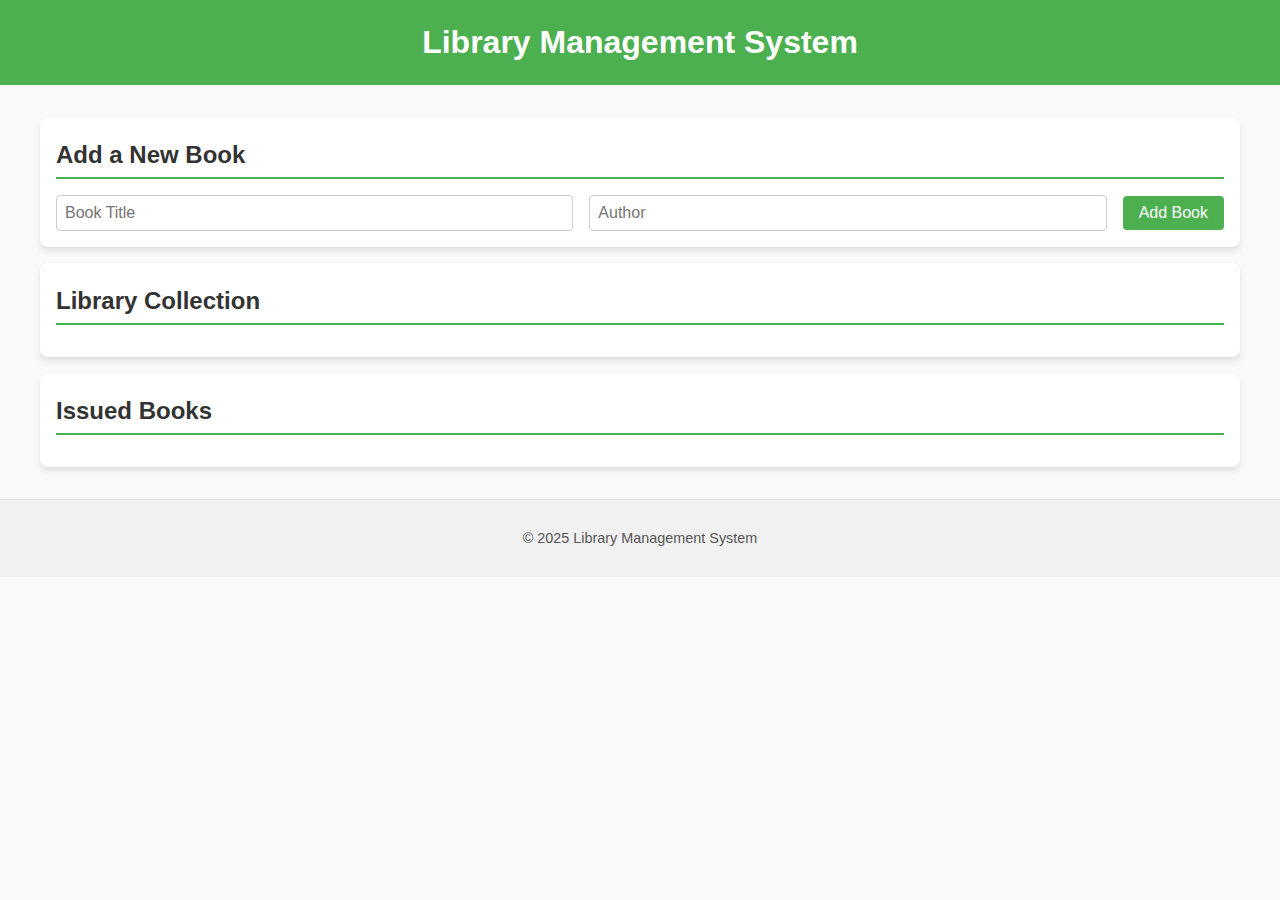
==== index.html @ 4d1773c3 "Initial commit" ====
<!DOCTYPE html>
<html lang="en">
<head>
    <meta charset="UTF-8">
    <meta name="viewport" content="width=device-width, initial-scale=1.0">
    <title>Library Management System</title>
    <link rel="stylesheet" href="styles.css">
</head>
<body>
    <header>
        <h1>Library Management System</h1>
    </header>

    <main>
        <!-- Add Book Section -->
        <section id="add-book">
            <h2>Add a New Book</h2>
            <form id="book-form">
                <input type="text" id="book-title" placeholder="Book Title" required>
                <input type="text" id="book-author" placeholder="Author" required>
                <button type="submit">Add Book</button>
            </form>
        </section>

        <!-- Library Collection Section -->
        <section id="book-list">
            <h2>Library Collection</h2>
            <ul id="books">
                <!-- Dynamic list of books -->
            </ul>
        </section>

        <!-- Issued Books Section -->
        <section id="issued-books-section">
            <h2>Issued Books</h2>
            <ul id="issued-books">
                <!-- Dynamic list of issued books -->
            </ul>
        </section>
    </main>

    <footer>
        <p>&copy; 2025 Library Management System</p>
    </footer>

    <script src="script.js"></script>
</body>
</html>
---- styles.css ----
/* General Styles */
body {
    font-family: Arial, sans-serif;
    margin: 0;
    padding: 0;
    background-color: #f9f9f9;
    color: #333;
}

header {
    background-color: #4CAF50;
    color: white;
    text-align: center;
    padding: 1rem 0;
}

h1, h2 {
    margin: 0.5rem 0;
}

main {
    padding: 1rem;
    max-width: 1200px;
    margin: auto;
}

/* Section Styling */
section {
    background: white;
    padding: 1rem;
    margin: 1rem 0;
    border-radius: 8px;
    box-shadow: 0 4px 6px rgba(0, 0, 0, 0.1);
}

section h2 {
    border-bottom: 2px solid #4CAF50;
    padding-bottom: 0.5rem;
    margin-bottom: 1rem;
    font-size: 1.5rem;
}

form {
    display: flex;
    flex-wrap: wrap;
    gap: 1rem;
    align-items: center;
}

form input[type="text"] {
    flex: 1;
    padding: 0.5rem;
    border: 1px solid #ccc;
    border-radius: 4px;
    font-size: 1rem;
}

form button {
    padding: 0.5rem 1rem;
    background-color: #4CAF50;
    color: white;
    border: none;
    border-radius: 4px;
    cursor: pointer;
    font-size: 1rem;
    transition: background-color 0.3s ease;
}

form button:hover {
    background-color: #45a049;
}

/* Book Lists */
ul {
    list-style-type: none;
    padding: 0;
}

li {
    display: flex;
    justify-content: space-between;
    align-items: center;
    padding: 0.75rem;
    border-bottom: 1px solid #ccc;
}

li:last-child {
    border-bottom: none;
}

li span {
    flex: 1;
    font-size: 1rem;
}

li button {
    margin-left: 0.5rem;
    padding: 0.5rem;
    background-color: #2196F3;
    color: white;
    border: none;
    border-radius: 4px;
    cursor: pointer;
    font-size: 0.9rem;
    transition: background-color 0.3s ease;
}

li button:hover {
    background-color: #1976D2;
}

li button.remove-button {
    background-color: #f44336;
}

li button.remove-button:hover {
    background-color: #d32f2f;
}

li button.return-button {
    background-color: #4CAF50;
}

li button.return-button:hover {
    background-color: #388E3C;
}

/* Responsive Design */
@media (max-width: 768px) {
    main {
        padding: 1rem;
    }

    form {
        flex-direction: column;
    }

    form input[type="text"],
    form button {
        width: 100%;
    }

    li {
        flex-direction: column;
        align-items: flex-start;
        gap: 0.5rem;
    }

    li button {
        width: 100%;
    }
}

@media (max-width: 480px) {
    h1 {
        font-size: 1.8rem;
    }

    h2 {
        font-size: 1.4rem;
    }

    li span {
        font-size: 0.9rem;
    }

    li button {
        font-size: 0.8rem;
        padding: 0.4rem;
    }
}
/* Footer Styling */
footer {
    text-align: center;
    padding: 1rem 0;
    background-color: #f1f1f1;
    font-size: 0.9rem;
    color: #555;
    border-top: 1px solid #ddd;
}
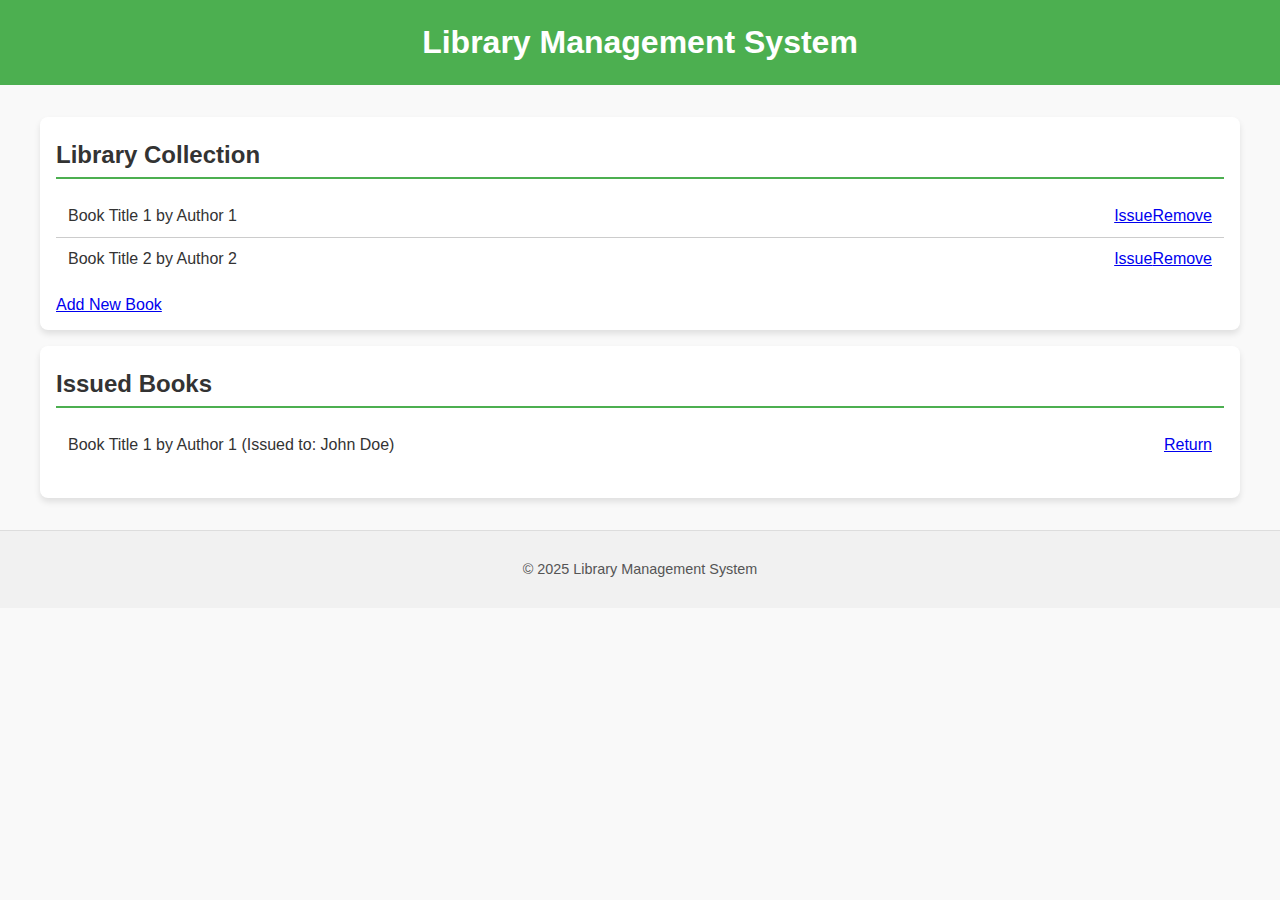
==== commit 4313457a: "Update index.html" ====
--- a/index.html
+++ b/index.html
@@ -12,29 +12,34 @@
     </header>
 
     <main>
-        <!-- Add Book Section -->
-        <section id="add-book">
-            <h2>Add a New Book</h2>
-            <form id="book-form">
-                <input type="text" id="book-title" placeholder="Book Title" required>
-                <input type="text" id="book-author" placeholder="Author" required>
-                <button type="submit">Add Book</button>
-            </form>
-        </section>
-
         <!-- Library Collection Section -->
         <section id="book-list">
             <h2>Library Collection</h2>
             <ul id="books">
-                <!-- Dynamic list of books -->
+                <!-- Hardcoded Book List -->
+                <li>
+                    <span>Book Title 1 by Author 1</span>
+                    <a href="issue-book.html?book=Book+Title+1" class="issue-button">Issue</a>
+                    <a href="remove-book.html?book=Book+Title+1" class="remove-button">Remove</a>
+                </li>
+                <li>
+                    <span>Book Title 2 by Author 2</span>
+                    <a href="issue-book.html?book=Book+Title+2" class="issue-button">Issue</a>
+                    <a href="remove-book.html?book=Book+Title+2" class="remove-button">Remove</a>
+                </li>
             </ul>
+            <a href="add-book.html" class="add-book-button">Add New Book</a>
         </section>
 
         <!-- Issued Books Section -->
         <section id="issued-books-section">
             <h2>Issued Books</h2>
             <ul id="issued-books">
-                <!-- Dynamic list of issued books -->
+                <!-- Hardcoded Issued Books List -->
+                <li>
+                    <span>Book Title 1 by Author 1 (Issued to: John Doe)</span>
+                    <a href="return-book.html?book=Book+Title+1" class="return-button">Return</a>
+                </li>
             </ul>
         </section>
     </main>
@@ -42,7 +47,5 @@
     <footer>
         <p>&copy; 2025 Library Management System</p>
     </footer>
-
-    <script src="script.js"></script>
 </body>
 </html>
